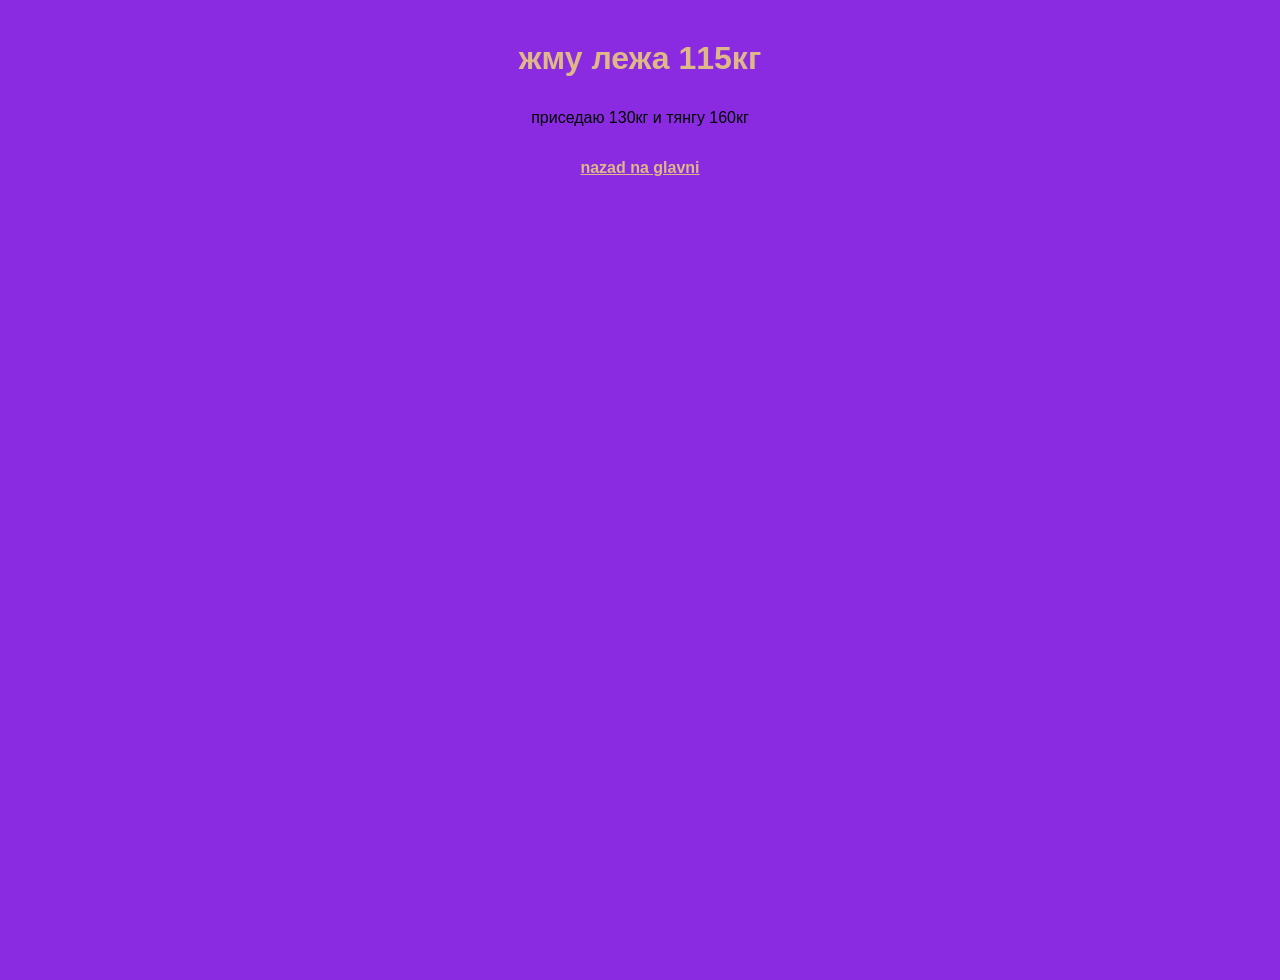
==== about.html @ b7805ca7 "commit1" ====
<!DOCTYPE html>
<html lang="ru">
<head>
    <meta charset="UTF-8">
    <title>opa</title>
    <link rel="stylesheet" href="style.css">
</head>
<body>
    <div class="simple-page">
        <h1>жму лежа 115кг</h1>
        <p>приседаю 130кг и тянгу 160кг</p>
        <a href="index.html">nazad na glavni</a>
    </div>
</body>
</html>
---- style.css ----
html, body {
    height: 100%;
    margin: 0;
}

body {
    font-family: Arial, sans-serif;
    background-color: blueviolet;
    margin: 0;
    padding: 40px;
}

.page {
    display: flex;
    flex-direction: column;
    align-items: center;
    gap: 24px;
    max-width: 600px;
    margin: 0 auto;
}

h1 {
    color: burlywood;
    margin: 0;
}

.container {
    display: flex;
    flex-direction: column;
    align-items: center;
    gap: 12px;
    text-align: center;
}

.container img {
    border-radius: 12px;
}

button {
    padding: 12px 24px;
    font-size: 16px;
    border: none;
    border-radius: 8px;
    background-color: burlywood;
    cursor: pointer;
}

button:hover {
    opacity: 0.85;
}

ul {
    list-style: none;
    padding: 0;
    text-align: center;
}

li {
    color: white;
    margin: 6px 0;
}

a {
    color: burlywood;
    font-weight: bold;
}

.simple-page {
    display: flex;
    flex-direction: column;
    align-items: center;
    justify-content: center;
    height: 100hv;
    gap: 16px;
    text-align: center;
}
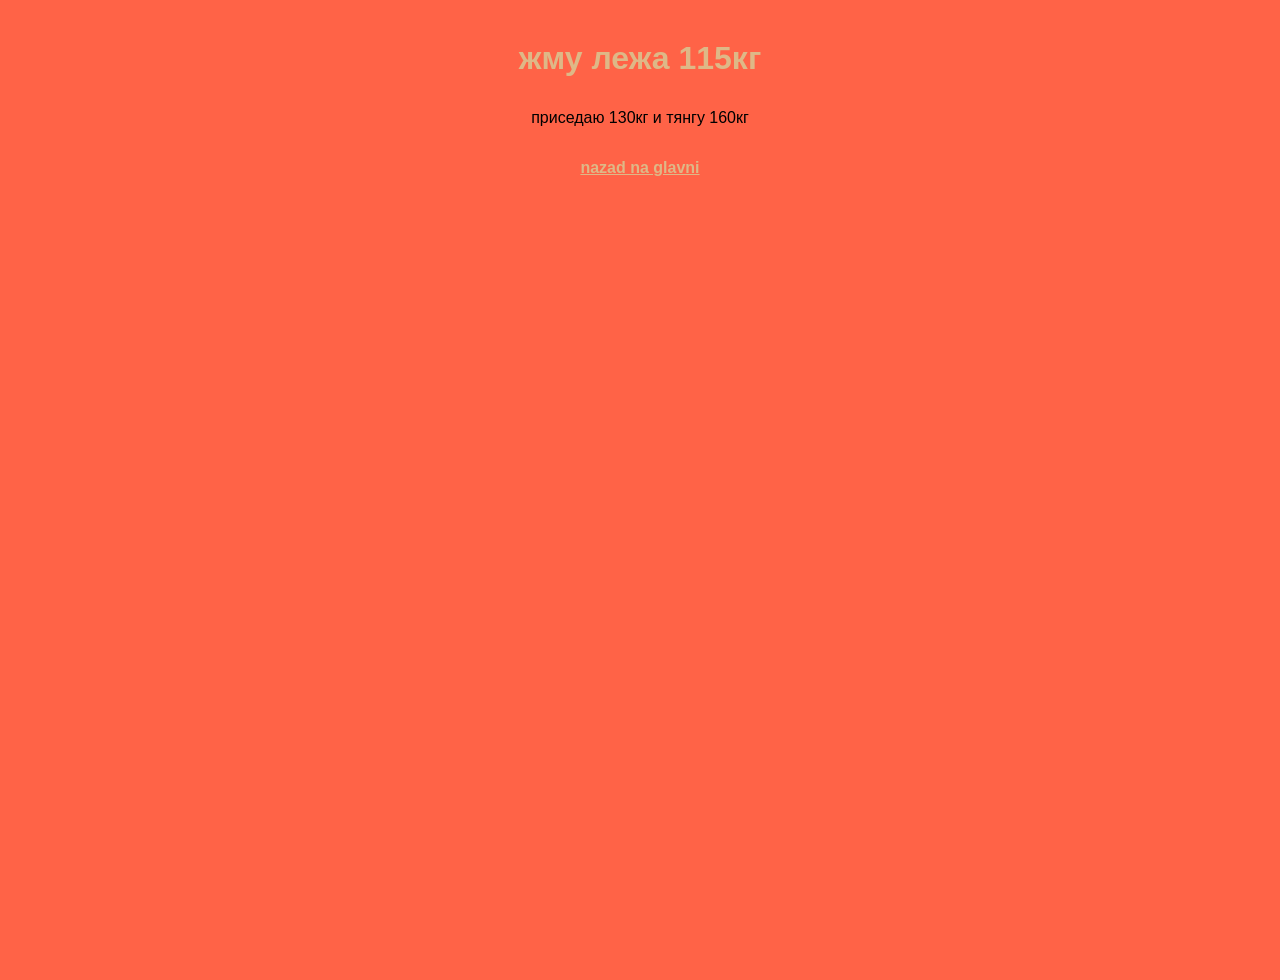
==== commit d89a9de4: "добавил предложение на страницу about" ====
--- a/about.html
+++ b/about.html
@@ -2,7 +2,7 @@
 <html lang="ru">
 <head>
     <meta charset="UTF-8">
-    <title>opa</title>
+    <title>pop</title>
     <link rel="stylesheet" href="style.css">
 </head>
 <body>
--- a/style.css
+++ b/style.css
@@ -5,7 +5,7 @@
 
 body {
     font-family: Arial, sans-serif;
-    background-color: blueviolet;
+    background-color: tomato;
     margin: 0;
     padding: 40px;
 }
